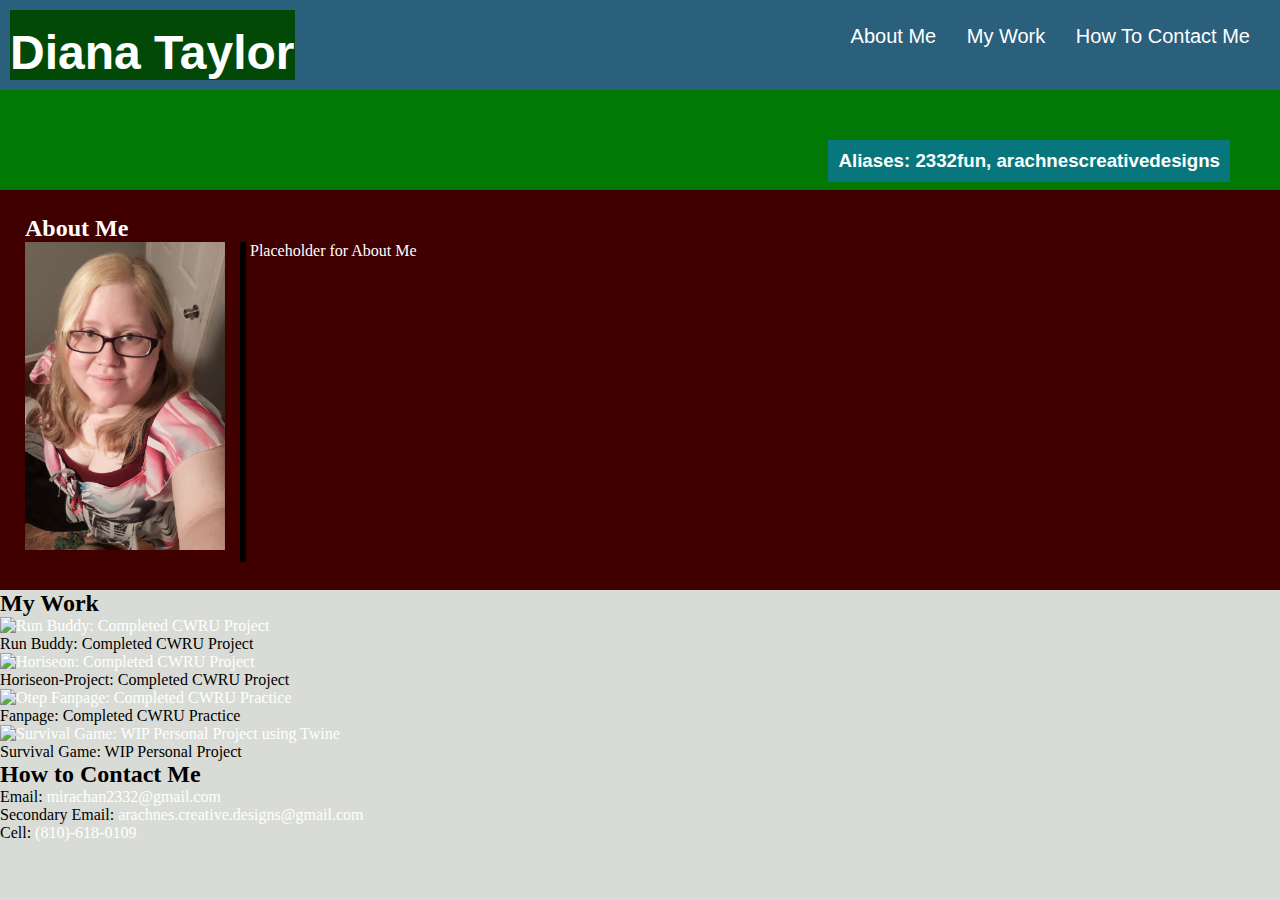
==== index.html @ 3008c47a "redid CSS and layout of content to closer match mockup" ====
<!DOCTYPE html>
<html lang="en-us">

<head>
    <meta charset="UTF-8" />
    <link rel="stylesheet" href="./assets/css/style.css">
    <title>Diana Taylor's Portfolio</title>
</head>

<body>
    <section>
        <div class="header">
            <!---Developer's Name-->
            <h1>Diana Taylor</h1>
            <!---Navigation Bar-->
            <div id="nav">
                <ul>
                    <li>
                    <!--Navigation Link to Section:ABOUT THEM-->
                    <!--When CLICKED: Scrolls user down to Section:ABOUT THEM-->
                    <a href="#About-Me">About Me</a>
                    </li>
                    <li>
                    <!--Navigation Link to Section:THEIR WORK-->
                    <!--When CLICKED: Scrolls user down to Section:THEIR WORK-->
                    <a href="#My-Work">My Work</a>
                    </li>
                    <li>
                    <!--Navigation Link to Section:HOW TO CONTACT THEM-->
                    <!--When CLICKED: Scrolls user down to Section:HOW TO CONTACT THEM-->
                    <a href="#Contact-Me">How To Contact Me</a>
                    </li>
                </ul>
            </div>
        </div>
    </section>

    <section>
        <div class="banner">
            <!---Banner-->
            <ul>
                <li>
                    <h3>Aliases: 2332fun, arachnescreativedesigns</h3>
                </li>
            </ul>
        </div>
    </section>

    <section>
        <div class="content">
            <div id="About-Me">
            <h2>About Me</h2>
            <!--Recent Photo or Avatar-->
            <img class="myimg" src="./assets/images/me.jpg" alt="A recent picture of Diana Taylor"/>
            <div class="vertical"></div>
            <p>
                Placeholder for About Me
            </p>
            </div>
    </section>


   <section>

            <!--Section: THEIR WORK-->
            <!--Titled Images of Developer's Applications-->
            <!--When presented 1st application image: Become larger than other application images-->
            <!--When images are CLICKED: taken to deployed application (in new tab)-->
            <div id="My-Work">
            <h2>My Work</h2>
                <a href="https://2332fun.github.io/run-buddy/" target="_blank" rel="noopener noreferrer">
                <img id="firstimg" alt="Run Buddy: Completed CWRU Project" src="./assets/images/runbuddyimg.png"
                width="300" height="auto">
                </a>
                <p>Run Buddy: Completed CWRU Project</p>
                <a href="https://2332fun.github.io/Horiseon-Project/" target="_blank" rel="noopener noreferrer">
                <img alt="Horiseon: Completed CWRU Project" src="./assets/images/Horiseonprojectimg.png"
                width="300" height="auto">
                </a>
                <p>Horiseon-Project: Completed CWRU Project</p> 
                <a href="https://2332fun.github.io/fanpage/" target="_blank" rel="noopener noreferrer">
                <img alt="Otep Fanpage: Completed CWRU Practice" src="./assets/images/fanpageimg.png"
                width="300" height="auto">
                </a>
                <p>Fanpage: Completed CWRU Practice</p>
                <a href="https://arachnescreativedesigns.neocities.org/" target="_blank" rel="noopener noreferrer">
                <img alt="Survival Game: WIP Personal Project using Twine" src="./assets/images/arachneimg.png"
                width="300" height="auto">
                </a>
                <p>Survival Game: WIP Personal Project</p>
            </div>
        </div>
    </section>
</body>

<footer>
    <div id="Contact-Me">
    <h2>
      How to Contact Me
    </h2>
    <p>
        <!--Section: HOW TO CONTACT THEM-->
        Email: <a href="mailto:mirachan2332@gmail.com">mirachan2332@gmail.com</a><br>
        Secondary Email: <a href="mailto:arachnes.creative.designs@gmail.com">arachnes.creative.designs@gmail.com</a><br>
        Cell: <a href="tel:8106180109">(810)-618-0109</a>
    </p>
    </div>
  </footer>

</html>
---- assets/css/style.css ----
/*universal*/
* {
    box-sizing: border-box;
    padding: 0;
    margin: 0;
}

body {
    background-color: #d9dcd6;
}

/*start of header CSS*/
.header {
    font-family: 'Trebuchet MS', 'Lucida Sans Unicode', 'Lucida Grande', 'Lucida Sans', Arial, sans-serif;
    background-color: #2a607c;
    color: #ffffff;
    padding: 10px;
}

.header h1 {
    display: inline-block;
    font-size: 48px;
    background-color: #024908;
    padding-top: 15px;
    position: static;
}

.header nav {
    padding-top: 15px;
    margin-right:20px;
    float: right;
    font-family: 'Gill Sans', 'Gill Sans MT', 'Calibri', 'Trebuchet MS', 'sans-serif';
    font-size: 20px;
}

.header nav ul {
    list-style-type: none;
}

.header nav li {
    display: inline-block;
    margin-left: 25px;
}

.header div {
    padding-top: 15px;
    margin-right: 20px;
    float: right;
    font-family: 'Gill Sans', 'Gill Sans MT', Calibri, 'Trebuchet MS', sans-serif;
    font-size: 20px;
}

.header div ul {
    list-style-type: none;
}

.header div ul li {
    display: inline-block;
    margin-left: 25px;
}
/*end of header CSS*/

/*start of banner CSS*/
.banner {
    padding: 50px;
    font-family: 'Trebuchet MS', 'Lucida Sans Unicode', 'Lucida Grande', 'Lucida Sans', Arial, sans-serif;
    background-color: #027805;
    color: #ffffff;
}

.banner h3 {
    display: inline-block;
}


.banner ul {
    list-style-type: none;
    display: inline-block;
    float: right;
    margin-right: 0px;
    padding: 0px;
}

.banner li {
    background-color: #07777d;
    padding: 10px;
    display: inline-block;
}
/*end of banner CSS*/

a {
    color: #ffffff;
    text-decoration: none;
}

p {
    font-size: 16px;
}

.content {
    width: 100%;
    display: inline-block;
}

.myimg {
    width: 200px;
    height: auto;
    float: left;
    margin-right: 25px;
    margin-left: 25px;
}

#About-Me {
    background-color: #400000;
    width: auto;
    height: 400px;
    color: #ffffff;
    padding-top: 25px;
}

#About-Me h2 {
    margin-left: 25px;
    margin-right: 25px;
}

#About-Me p {
    display: block;
    margin-block-start: 0em;
    margin-block-end: 0em;
    margin-inline-start: 0px;
    margin-inline-end: 0px;
}

.vertical {
    border-left: 6px solid black;
    height: 320px;
    position: absolute;
    margin-left: 240px;
}
/*Resized/MediaQueries: Responsive layout adapts to viewport--> */
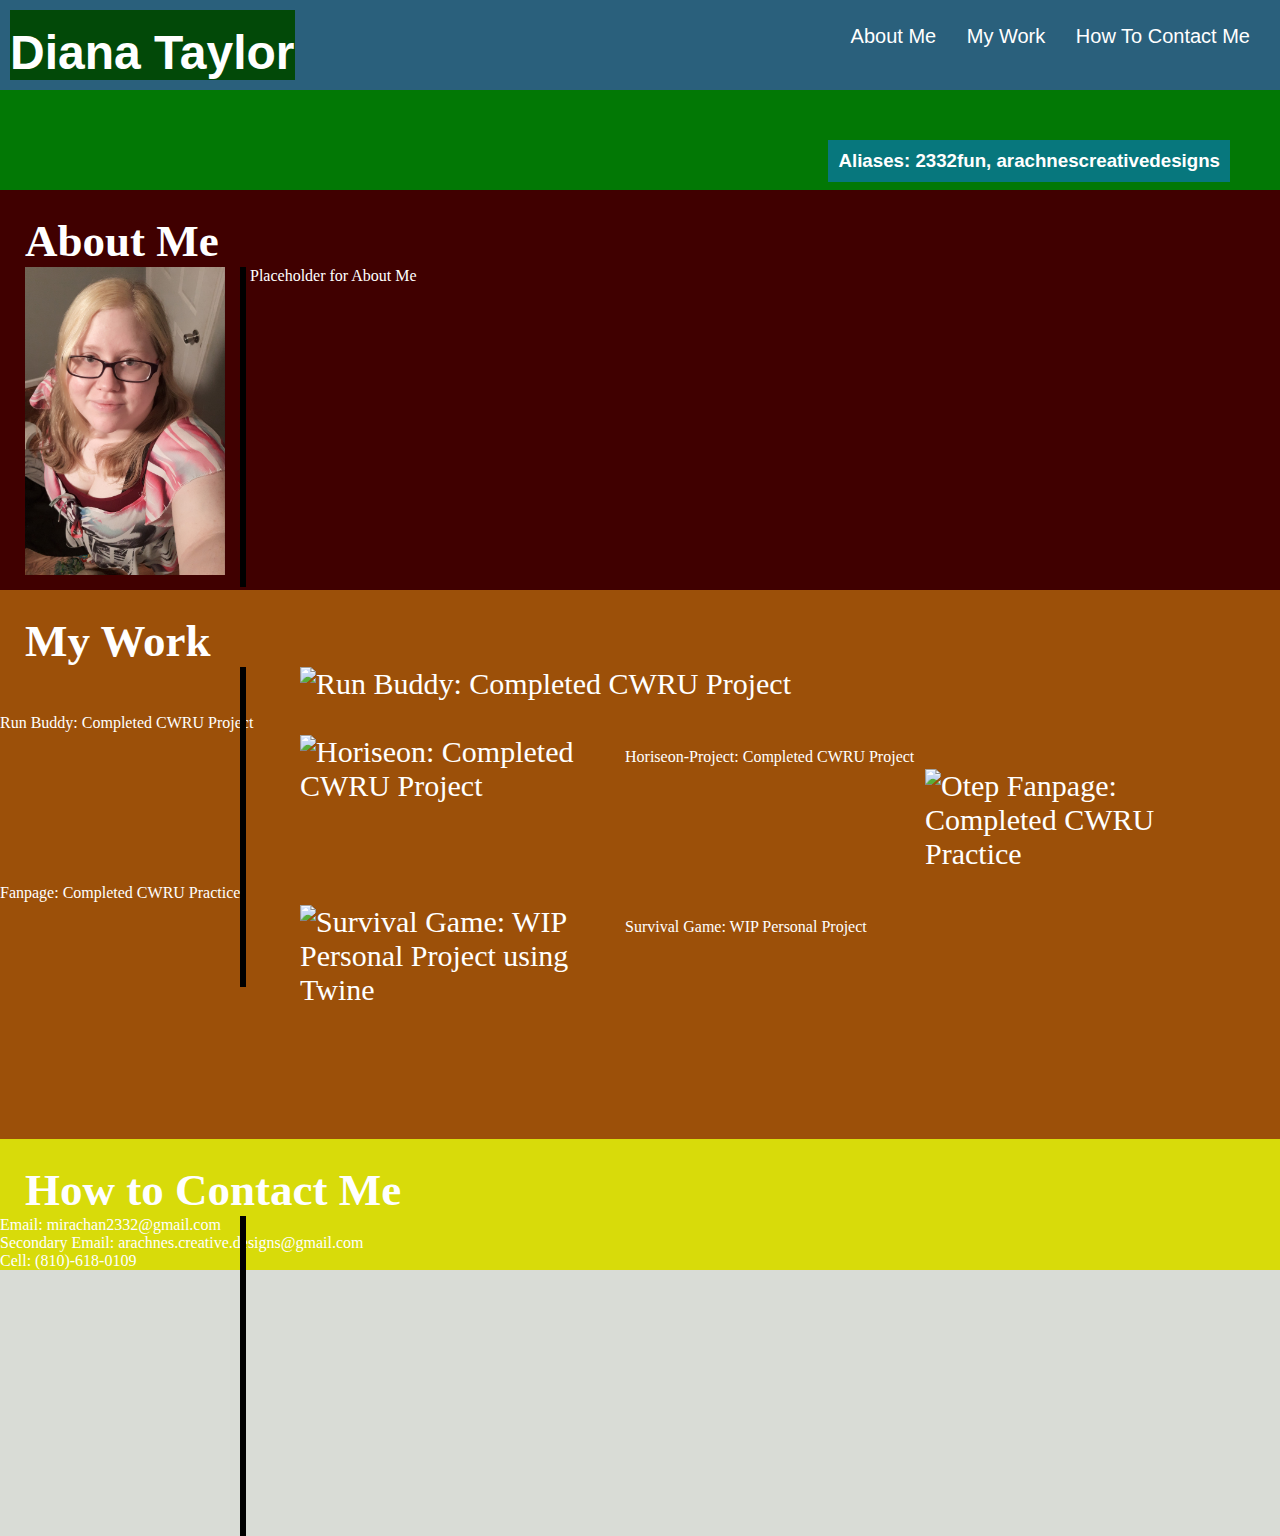
==== commit d9a92814: "added vertical lines, made 1st work img bigger, moved sections" ====
--- a/index.html
+++ b/index.html
@@ -50,9 +50,9 @@
         <div class="content">
             <div id="About-Me">
             <h2>About Me</h2>
+            <div class="vertical"></div>
             <!--Recent Photo or Avatar-->
             <img class="myimg" src="./assets/images/me.jpg" alt="A recent picture of Diana Taylor"/>
-            <div class="vertical"></div>
             <p>
                 Placeholder for About Me
             </p>
@@ -61,52 +61,58 @@
 
 
    <section>
-
             <!--Section: THEIR WORK-->
             <!--Titled Images of Developer's Applications-->
             <!--When presented 1st application image: Become larger than other application images-->
             <!--When images are CLICKED: taken to deployed application (in new tab)-->
             <div id="My-Work">
             <h2>My Work</h2>
+            <div class="vertical"></div>
+                <div class="runbuddy">
                 <a href="https://2332fun.github.io/run-buddy/" target="_blank" rel="noopener noreferrer">
                 <img id="firstimg" alt="Run Buddy: Completed CWRU Project" src="./assets/images/runbuddyimg.png"
-                width="300" height="auto">
+                width="75%" height="auto">
                 </a>
                 <p>Run Buddy: Completed CWRU Project</p>
+            </div>
+            <div class="horiseon">
                 <a href="https://2332fun.github.io/Horiseon-Project/" target="_blank" rel="noopener noreferrer">
                 <img alt="Horiseon: Completed CWRU Project" src="./assets/images/Horiseonprojectimg.png"
                 width="300" height="auto">
                 </a>
-                <p>Horiseon-Project: Completed CWRU Project</p> 
+                <p>Horiseon-Project: Completed CWRU Project</p>
+            </div>
+            <div class="fanpage">
                 <a href="https://2332fun.github.io/fanpage/" target="_blank" rel="noopener noreferrer">
                 <img alt="Otep Fanpage: Completed CWRU Practice" src="./assets/images/fanpageimg.png"
                 width="300" height="auto">
                 </a>
                 <p>Fanpage: Completed CWRU Practice</p>
+            </div>
+            <div class="survgame">
                 <a href="https://arachnescreativedesigns.neocities.org/" target="_blank" rel="noopener noreferrer">
                 <img alt="Survival Game: WIP Personal Project using Twine" src="./assets/images/arachneimg.png"
                 width="300" height="auto">
                 </a>
                 <p>Survival Game: WIP Personal Project</p>
             </div>
+            </div>
+    </section>
+    <section>
+        <div id="Contact-Me">
+        <h2>
+          How to Contact Me
+        </h2>
+        <div class="vertical"></div>
+        <p>
+            <!--Section: HOW TO CONTACT THEM-->
+            Email: <a href="mailto:mirachan2332@gmail.com">mirachan2332@gmail.com</a><br>
+            Secondary Email: <a href="mailto:arachnes.creative.designs@gmail.com">arachnes.creative.designs@gmail.com</a><br>
+            Cell: <a href="tel:8106180109">(810)-618-0109</a>
+        </p>
         </div>
     </section>
 </body>
-
-<footer>
-    <div id="Contact-Me">
-    <h2>
-      How to Contact Me
-    </h2>
-    <p>
-        <!--Section: HOW TO CONTACT THEM-->
-        Email: <a href="mailto:mirachan2332@gmail.com">mirachan2332@gmail.com</a><br>
-        Secondary Email: <a href="mailto:arachnes.creative.designs@gmail.com">arachnes.creative.designs@gmail.com</a><br>
-        Cell: <a href="tel:8106180109">(810)-618-0109</a>
-    </p>
-    </div>
-  </footer>
-
 </html>
 
 
--- a/assets/css/style.css
+++ b/assets/css/style.css
@@ -116,6 +116,7 @@
     height: 400px;
     color: #ffffff;
     padding-top: 25px;
+    font-size: 30px;
 }
 
 #About-Me h2 {
@@ -137,4 +138,53 @@
     position: absolute;
     margin-left: 240px;
 }
+
+#My-Work {
+    background-color: #9c5009;
+    width: auto;
+    height: auto;
+    color: #ffffff;
+    padding-top: 25px;
+    font-size: 30px;
+    padding-bottom: 200px;
+}
+
+#My-Work h2 {
+    margin-left: 25px;
+    margin-right: 25px;
+}
+
+#My-Work p {
+    display: inline-block;
+}
+
+#My-Work img {
+    height: auto;
+    float: left;
+    margin-right: 25px;
+    margin-left: 300px;
+    display: inline-block;
+}
+
+#Contact-Me {
+    background-color: #d8db0a;
+    width: auto;
+    height: auto;
+    color: #ffffff;
+    padding-top: 25px;
+    font-size: 30px;
+}
+
+#Contact-Me h2 {
+    margin-left: 25px;
+    margin-right: 25px;
+}
+
+#Contact-Me p {
+    display: block;
+    margin-block-start: 0em;
+    margin-block-end: 0em;
+    margin-inline-start: 0px;
+    margin-inline-end: 0px;
+}
 /*Resized/MediaQueries: Responsive layout adapts to viewport--> */
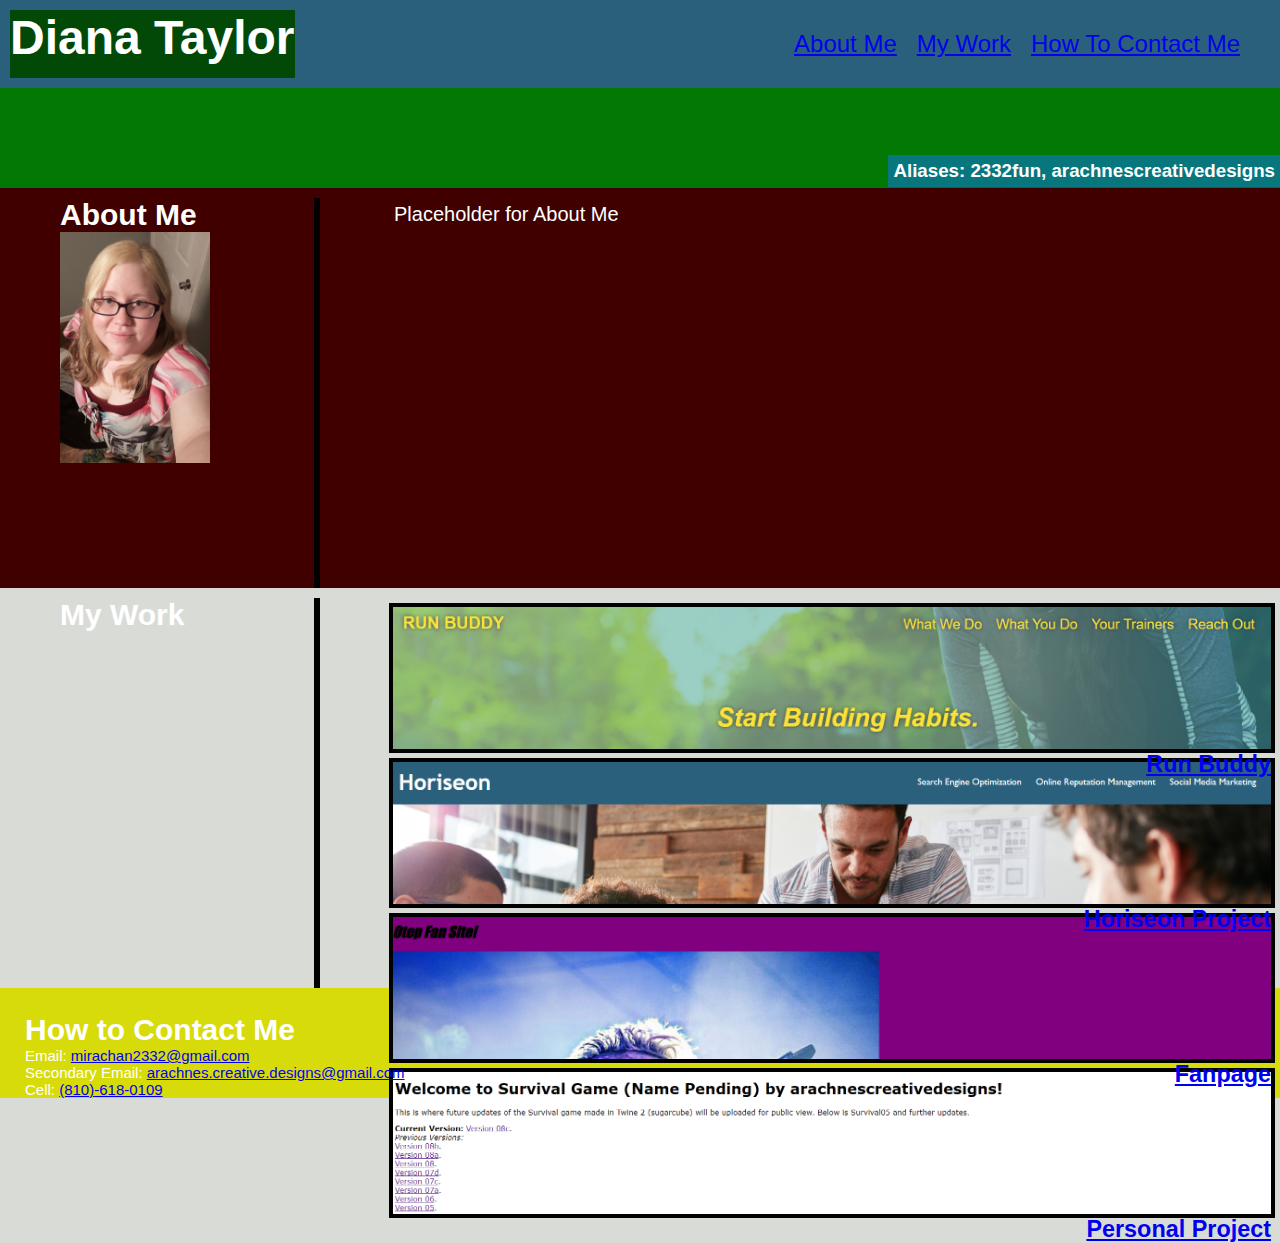
==== commit a347995b: "changed My Work section using flex" ====
--- a/index.html
+++ b/index.html
@@ -13,25 +13,25 @@
             <!---Developer's Name-->
             <h1>Diana Taylor</h1>
             <!---Navigation Bar-->
-            <div id="nav">
+            <nav>
                 <ul>
                     <li>
-                    <!--Navigation Link to Section:ABOUT THEM-->
-                    <!--When CLICKED: Scrolls user down to Section:ABOUT THEM-->
-                    <a href="#About-Me">About Me</a>
+                        <!--Navigation Link to Section:ABOUT THEM-->
+                        <!--When CLICKED: Scrolls user down to Section:ABOUT THEM-->
+                        <a href="#About-Me">About Me</a>
                     </li>
                     <li>
-                    <!--Navigation Link to Section:THEIR WORK-->
-                    <!--When CLICKED: Scrolls user down to Section:THEIR WORK-->
-                    <a href="#My-Work">My Work</a>
+                        <!--Navigation Link to Section:THEIR WORK-->
+                        <!--When CLICKED: Scrolls user down to Section:THEIR WORK-->
+                        <a href="#My-Work">My Work</a>
                     </li>
                     <li>
-                    <!--Navigation Link to Section:HOW TO CONTACT THEM-->
-                    <!--When CLICKED: Scrolls user down to Section:HOW TO CONTACT THEM-->
-                    <a href="#Contact-Me">How To Contact Me</a>
+                        <!--Navigation Link to Section:HOW TO CONTACT THEM-->
+                        <!--When CLICKED: Scrolls user down to Section:HOW TO CONTACT THEM-->
+                        <a href="#Contact-Me">How To Contact Me</a>
                     </li>
                 </ul>
-            </div>
+            </nav>
         </div>
     </section>
 
@@ -47,72 +47,55 @@
     </section>
 
     <section>
-        <div class="content">
-            <div id="About-Me">
-            <h2>About Me</h2>
-            <div class="vertical"></div>
-            <!--Recent Photo or Avatar-->
-            <img class="myimg" src="./assets/images/me.jpg" alt="A recent picture of Diana Taylor"/>
+        <div id="About-Me">
+            <div>
+                <h2>About Me</h2>
+                <!--Recent Photo or Avatar-->
+                <img class="myimg" src="./assets/images/me.jpg" alt="A recent picture of Diana Taylor" />
+            </div>
             <p>
                 Placeholder for About Me
             </p>
-            </div>
+        </div>
     </section>
 
-
-   <section>
-            <!--Section: THEIR WORK-->
-            <!--Titled Images of Developer's Applications-->
-            <!--When presented 1st application image: Become larger than other application images-->
-            <!--When images are CLICKED: taken to deployed application (in new tab)-->
-            <div id="My-Work">
+    <section>
+        <!--Section: THEIR WORK-->
+        <!--Titled Images of Developer's Applications-->
+        <!--When presented 1st application image: Become larger than other application images-->
+        <!--When images are CLICKED: taken to deployed application (in new tab)-->
+        <div class="box">
             <h2>My Work</h2>
-            <div class="vertical"></div>
-                <div class="runbuddy">
-                <a href="https://2332fun.github.io/run-buddy/" target="_blank" rel="noopener noreferrer">
-                <img id="firstimg" alt="Run Buddy: Completed CWRU Project" src="./assets/images/runbuddyimg.png"
-                width="75%" height="auto">
-                </a>
-                <p>Run Buddy: Completed CWRU Project</p>
+            <div class="items">
+                <div class="project-1">
+                    <h3><a href="https://2332fun.github.io/run-buddy/">Run Buddy</a></h3>
+                </div>
+                <div class="project-2">
+                    <h3><a href="https://2332fun.github.io/Horiseon-Project/">Horiseon Project</a></h3>
+                </div>
+                <div class="project-3">
+                    <h3><a href="https://2332fun.github.io/fanpage/">Fanpage</a></h3>
+                </div>
+                <div class="project-4">
+                    <h3><a href="https://arachnescreativedesigns.neocities.org/">Personal Project</a></h3>
+                </div>  
             </div>
-            <div class="horiseon">
-                <a href="https://2332fun.github.io/Horiseon-Project/" target="_blank" rel="noopener noreferrer">
-                <img alt="Horiseon: Completed CWRU Project" src="./assets/images/Horiseonprojectimg.png"
-                width="300" height="auto">
-                </a>
-                <p>Horiseon-Project: Completed CWRU Project</p>
-            </div>
-            <div class="fanpage">
-                <a href="https://2332fun.github.io/fanpage/" target="_blank" rel="noopener noreferrer">
-                <img alt="Otep Fanpage: Completed CWRU Practice" src="./assets/images/fanpageimg.png"
-                width="300" height="auto">
-                </a>
-                <p>Fanpage: Completed CWRU Practice</p>
-            </div>
-            <div class="survgame">
-                <a href="https://arachnescreativedesigns.neocities.org/" target="_blank" rel="noopener noreferrer">
-                <img alt="Survival Game: WIP Personal Project using Twine" src="./assets/images/arachneimg.png"
-                width="300" height="auto">
-                </a>
-                <p>Survival Game: WIP Personal Project</p>
-            </div>
-            </div>
+        </div>
     </section>
     <section>
         <div id="Contact-Me">
-        <h2>
-          How to Contact Me
-        </h2>
-        <div class="vertical"></div>
-        <p>
-            <!--Section: HOW TO CONTACT THEM-->
-            Email: <a href="mailto:mirachan2332@gmail.com">mirachan2332@gmail.com</a><br>
-            Secondary Email: <a href="mailto:arachnes.creative.designs@gmail.com">arachnes.creative.designs@gmail.com</a><br>
-            Cell: <a href="tel:8106180109">(810)-618-0109</a>
-        </p>
+            <h2>
+                How to Contact Me
+            </h2>
+            <p>
+                <!--Section: HOW TO CONTACT THEM-->
+                Email: <a href="mailto:mirachan2332@gmail.com">mirachan2332@gmail.com</a><br>
+                Secondary Email: <a
+                    href="mailto:arachnes.creative.designs@gmail.com">arachnes.creative.designs@gmail.com</a><br>
+                Cell: <a href="tel:8106180109">(810)-618-0109</a>
+            </p>
         </div>
     </section>
 </body>
-</html>
 
-
+</html>--- a/assets/css/style.css
+++ b/assets/css/style.css
@@ -7,184 +7,175 @@
 
 body {
     background-color: #d9dcd6;
+    color: #ffffff;
+    font-family: 'Trebuchet MS', 'Lucida Sans Unicode', 'Lucida Grande', 'Lucida Sans', Arial, sans-serif;
 }
 
 /*start of header CSS*/
 .header {
-    font-family: 'Trebuchet MS', 'Lucida Sans Unicode', 'Lucida Grande', 'Lucida Sans', Arial, sans-serif;
     background-color: #2a607c;
-    color: #ffffff;
     padding: 10px;
+    display: flex;
+    justify-content: space-between;
+    flex-wrap: wrap;
+    font-family: 'Gill Sans', 'Gill Sans MT', 'Calibri', 'Trebuchet MS', sans-serif;
 }
 
 .header h1 {
-    display: inline-block;
     font-size: 48px;
     background-color: #024908;
-    padding-top: 15px;
-    position: static;
+    margin: 0;
 }
 
 .header nav {
-    padding-top: 15px;
-    margin-right:20px;
-    float: right;
-    font-family: 'Gill Sans', 'Gill Sans MT', 'Calibri', 'Trebuchet MS', 'sans-serif';
+    margin: 20px;
     font-size: 20px;
 }
 
 .header nav ul {
-    list-style-type: none;
+    display: flex;
+    flex-wrap: wrap;
+    justify-content: center;
+    list-style: none;
 }
 
-.header nav li {
-    display: inline-block;
-    margin-left: 25px;
-}
-
-.header div {
-    padding-top: 15px;
-    margin-right: 20px;
-    float: right;
-    font-family: 'Gill Sans', 'Gill Sans MT', Calibri, 'Trebuchet MS', sans-serif;
-    font-size: 20px;
-}
-
-.header div ul {
-    list-style-type: none;
-}
-
-.header div ul li {
-    display: inline-block;
-    margin-left: 25px;
+.header nav ul li a {
+    padding: 10px;
+    margin: 10px, 15px;
+    font-size: 24px;
 }
 /*end of header CSS*/
 
 /*start of banner CSS*/
 .banner {
-    padding: 50px;
+    background-size: cover;
+    background-position: center;
+    display: flex;
+    justify-content: flex-end;
+    flex-wrap: wrap;
+    height: 100px;
     font-family: 'Trebuchet MS', 'Lucida Sans Unicode', 'Lucida Grande', 'Lucida Sans', Arial, sans-serif;
     background-color: #027805;
     color: #ffffff;
 }
 
 .banner h3 {
-    display: inline-block;
-}
-
-
-.banner ul {
-    list-style-type: none;
-    display: inline-block;
-    float: right;
-    margin-right: 0px;
-    padding: 0px;
+    display: flex;
+    justify-content: flex-end;
 }
 
 .banner li {
     background-color: #07777d;
-    padding: 10px;
+    margin-top: 17%;
+    padding: 5px;
     display: inline-block;
 }
 /*end of banner CSS*/
 
-a {
-    color: #ffffff;
-    text-decoration: none;
-}
-
-p {
-    font-size: 16px;
-}
-
-.content {
-    width: 100%;
-    display: inline-block;
-}
-
 .myimg {
-    width: 200px;
+    width: 150px;
     height: auto;
-    float: left;
-    margin-right: 25px;
-    margin-left: 25px;
 }
 
 #About-Me {
     background-color: #400000;
-    width: auto;
+    display: flex;
+    justify-content: space-between;
+    align-items: stretch;
     height: 400px;
-    color: #ffffff;
-    padding-top: 25px;
-    font-size: 30px;
+    padding-top: 10px;
+    font-size: 20px;
+}
+
+#About-Me div {
+    flex: 0 0 25%;
+    border-right: 6px solid black;
+    padding-left: 60px;
+    padding-right: 60px;
 }
 
 #About-Me h2 {
-    margin-left: 25px;
-    margin-right: 25px;
+    text-align: left;
 }
 
 #About-Me p {
-    display: block;
-    margin-block-start: 0em;
-    margin-block-end: 0em;
-    margin-inline-start: 0px;
-    margin-inline-end: 0px;
+    font-size: 20px;
+    line-height: 1.6;
+    display: inline-block;
+    flex: 0 0 70%;
+    padding-left: 10px;
 }
 
-.vertical {
-    border-left: 6px solid black;
-    height: 320px;
-    position: absolute;
-    margin-left: 240px;
+.box {
+    display: flex;
+    justify-content: space-between;
+    align-items: stretch;
+    height: 400px;
+    padding-top: 10px;
+    font-size: 20px;
 }
 
-#My-Work {
-    background-color: #9c5009;
-    width: auto;
-    height: auto;
-    color: #ffffff;
-    padding-top: 25px;
-    font-size: 30px;
-    padding-bottom: 200px;
+.box h2 {
+    flex: 0 0 25%;
+    border-right: 6px solid black;
+    padding-left: 60px;
+    padding-right: 60px;
 }
 
-#My-Work h2 {
-    margin-left: 25px;
-    margin-right: 25px;
+.box div {
+    flex: 0 0 70%;
 }
 
-#My-Work p {
-    display: inline-block;
+.items div {
+    min-height: 150px;
+    max-height: 150px;
+    border: 4px solid black;
+    margin: 5px;
 }
 
-#My-Work img {
-    height: auto;
-    float: left;
-    margin-right: 25px;
-    margin-left: 300px;
-    display: inline-block;
+.items h3 {
+    position: relative;
+    top: 16vh;
+    text-align: right;
+}
+
+.project-1 {
+    background-image: url("../images/runbuddyimg.PNG");
+    background-size: cover;
+}
+
+.project-2 {
+    background-image: url("../images/Horiseonprojectimg.PNG");
+    background-size: cover;
+}
+
+.project-3 {
+    background-image: url("../images/fanpageimg.PNG");
+    background-size: cover;
+}
+
+.project-4 {
+    background-image: url("../images/arachneimg.PNG");
+    background-size: cover;
 }
 
 #Contact-Me {
+    padding-left: 25px;
     background-color: #d8db0a;
     width: auto;
     height: auto;
     color: #ffffff;
     padding-top: 25px;
-    font-size: 30px;
 }
 
 #Contact-Me h2 {
-    margin-left: 25px;
-    margin-right: 25px;
+    display: flex;
+    justify-content: flex-start;
+    font-size: 30px;
 }
 
 #Contact-Me p {
     display: block;
-    margin-block-start: 0em;
-    margin-block-end: 0em;
-    margin-inline-start: 0px;
-    margin-inline-end: 0px;
+    font-size: 15px;
 }
 /*Resized/MediaQueries: Responsive layout adapts to viewport--> */
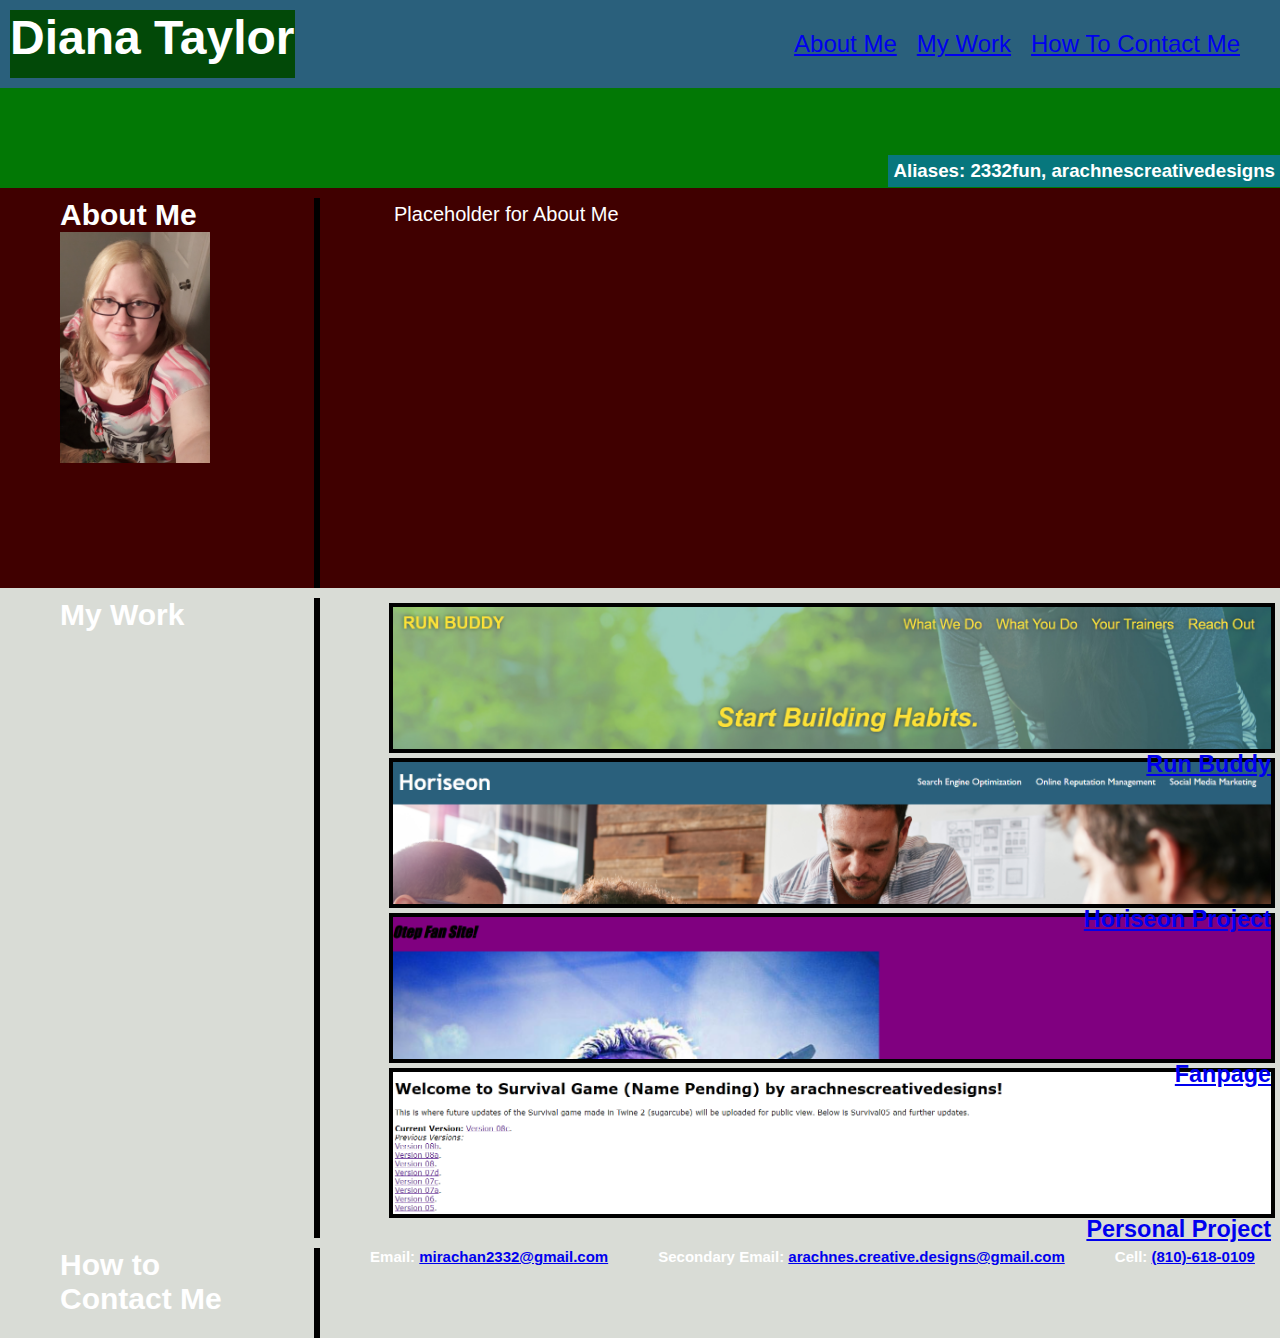
==== commit 47f4a5e1: "fixed contact section" ====
--- a/index.html
+++ b/index.html
@@ -64,7 +64,7 @@
         <!--Titled Images of Developer's Applications-->
         <!--When presented 1st application image: Become larger than other application images-->
         <!--When images are CLICKED: taken to deployed application (in new tab)-->
-        <div class="box">
+        <div class="box" id="My-Work">
             <h2>My Work</h2>
             <div class="items">
                 <div class="project-1">
@@ -84,15 +84,13 @@
     </section>
     <section>
         <div id="Contact-Me">
-            <h2>
-                How to Contact Me
-            </h2>
+            <h2>How to Contact Me</h2>
             <p>
                 <!--Section: HOW TO CONTACT THEM-->
-                Email: <a href="mailto:mirachan2332@gmail.com">mirachan2332@gmail.com</a><br>
-                Secondary Email: <a
-                    href="mailto:arachnes.creative.designs@gmail.com">arachnes.creative.designs@gmail.com</a><br>
-                Cell: <a href="tel:8106180109">(810)-618-0109</a>
+                <h3>Email: <a href="mailto:mirachan2332@gmail.com">mirachan2332@gmail.com</a></h3><br>
+                <h3>Secondary Email: <a
+                    href="mailto:arachnes.creative.designs@gmail.com">arachnes.creative.designs@gmail.com</a></h3><br>
+                <h3>Cell: <a href="tel:8106180109">(810)-618-0109</a></h3>
             </p>
         </div>
     </section>
--- a/assets/css/style.css
+++ b/assets/css/style.css
@@ -110,7 +110,7 @@
     display: flex;
     justify-content: space-between;
     align-items: stretch;
-    height: 400px;
+    height: 650px;
     padding-top: 10px;
     font-size: 20px;
 }
@@ -160,22 +160,30 @@
 }
 
 #Contact-Me {
-    padding-left: 25px;
-    background-color: #d8db0a;
-    width: auto;
-    height: auto;
-    color: #ffffff;
-    padding-top: 25px;
+    display: flex;
+    justify-content: space-between;
+    align-items: stretch;
+    height: 100px;
+    padding-top: 10px;
+    font-size: 20px;
+    flex: wrap;
 }
 
 #Contact-Me h2 {
     display: flex;
     justify-content: flex-start;
     font-size: 30px;
+    flex: 0 0 25%;
+    border-right: 6px solid black;
+    padding-left: 60px;
+    padding-right: 60px;
+}
+
+#Contact-Me h3 {
+    font-size: 15px;
 }
 
 #Contact-Me p {
-    display: block;
-    font-size: 15px;
+    font-size: 10px;
 }
 /*Resized/MediaQueries: Responsive layout adapts to viewport--> */
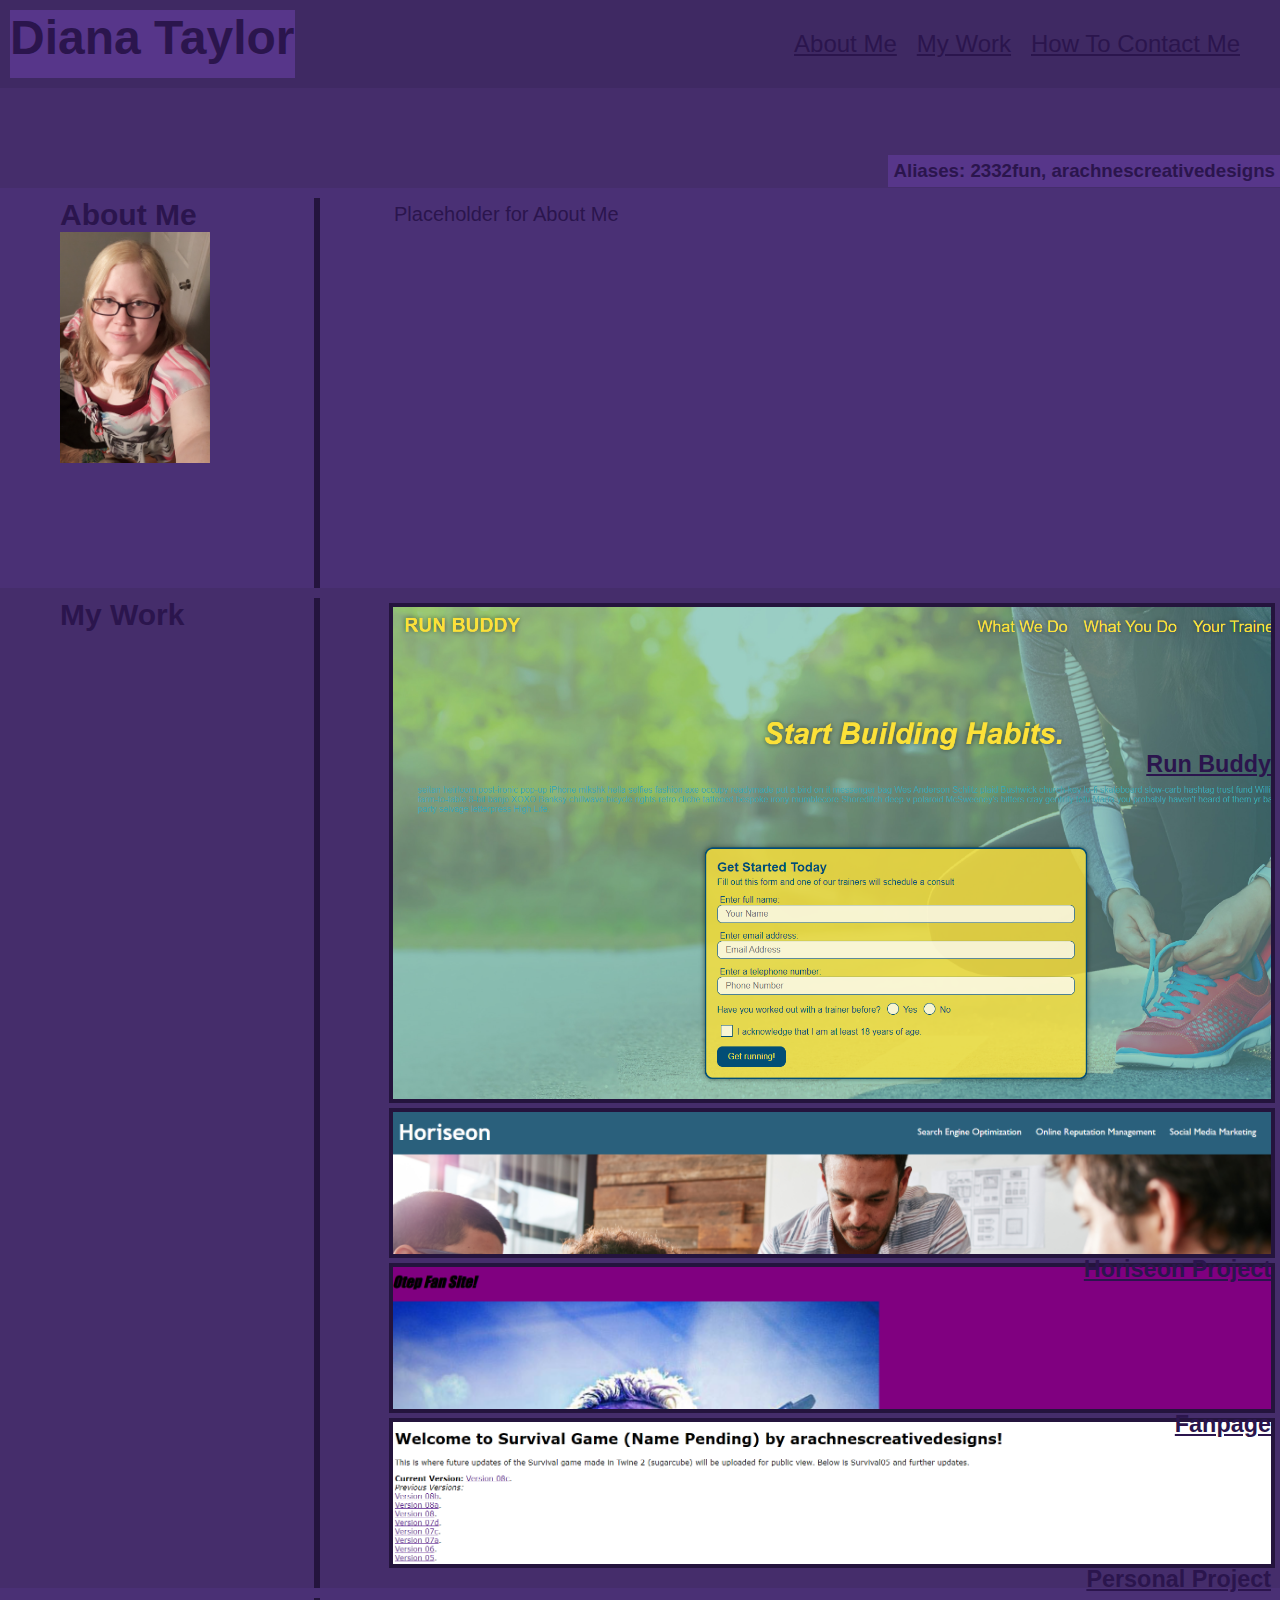
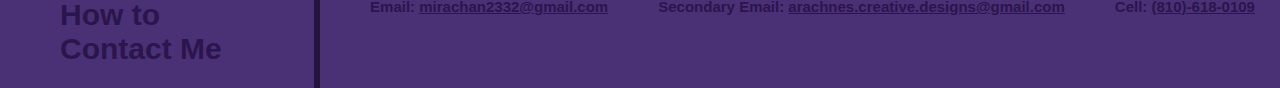
==== commit b72e3b1a: "changed firstchild size, gave CSS color template" ====
--- a/index.html
+++ b/index.html
@@ -4,6 +4,7 @@
 <head>
     <meta charset="UTF-8" />
     <link rel="stylesheet" href="./assets/css/style.css">
+    <link rel="icon" type="image/x-icon" href="./assets/images/logo.png">
     <title>Diana Taylor's Portfolio</title>
 </head>
 
--- a/assets/css/style.css
+++ b/assets/css/style.css
@@ -6,14 +6,26 @@
 }
 
 body {
-    background-color: #d9dcd6;
-    color: #ffffff;
+    background-color: #4a3075;
+    color: #2b154d;
     font-family: 'Trebuchet MS', 'Lucida Sans Unicode', 'Lucida Grande', 'Lucida Sans', Arial, sans-serif;
+}
+
+a:link {
+    color: #2b154d;
+}
+
+a:visited {
+    color: #1f0d3b;
+}
+
+a:hover {
+    color: #8c76b0;
 }
 
 /*start of header CSS*/
 .header {
-    background-color: #2a607c;
+    background-color: #3f2963;
     padding: 10px;
     display: flex;
     justify-content: space-between;
@@ -23,7 +35,7 @@
 
 .header h1 {
     font-size: 48px;
-    background-color: #024908;
+    background-color: #57368a;
     margin: 0;
 }
 
@@ -55,8 +67,7 @@
     flex-wrap: wrap;
     height: 100px;
     font-family: 'Trebuchet MS', 'Lucida Sans Unicode', 'Lucida Grande', 'Lucida Sans', Arial, sans-serif;
-    background-color: #027805;
-    color: #ffffff;
+    background-color: #452d6b;
 }
 
 .banner h3 {
@@ -65,7 +76,7 @@
 }
 
 .banner li {
-    background-color: #07777d;
+    background-color: #57368a;
     margin-top: 17%;
     padding: 5px;
     display: inline-block;
@@ -78,7 +89,7 @@
 }
 
 #About-Me {
-    background-color: #400000;
+    background-color: #4a3075;
     display: flex;
     justify-content: space-between;
     align-items: stretch;
@@ -89,7 +100,7 @@
 
 #About-Me div {
     flex: 0 0 25%;
-    border-right: 6px solid black;
+    border-right: 6px solid #24143d;
     padding-left: 60px;
     padding-right: 60px;
 }
@@ -110,14 +121,15 @@
     display: flex;
     justify-content: space-between;
     align-items: stretch;
-    height: 650px;
+    height: 1000px;
     padding-top: 10px;
     font-size: 20px;
+    background-color: #452d6b;
 }
 
 .box h2 {
     flex: 0 0 25%;
-    border-right: 6px solid black;
+    border-right: 6px solid #24143d;
     padding-left: 60px;
     padding-right: 60px;
 }
@@ -129,8 +141,13 @@
 .items div {
     min-height: 150px;
     max-height: 150px;
-    border: 4px solid black;
+    border: 4px solid #24143d;
     margin: 5px;
+}
+
+.items div:first-child {
+    min-height: 500px;
+    max-height: 500px;
 }
 
 .items h3 {
@@ -174,7 +191,7 @@
     justify-content: flex-start;
     font-size: 30px;
     flex: 0 0 25%;
-    border-right: 6px solid black;
+    border-right: 6px solid #24143d;
     padding-left: 60px;
     padding-right: 60px;
 }
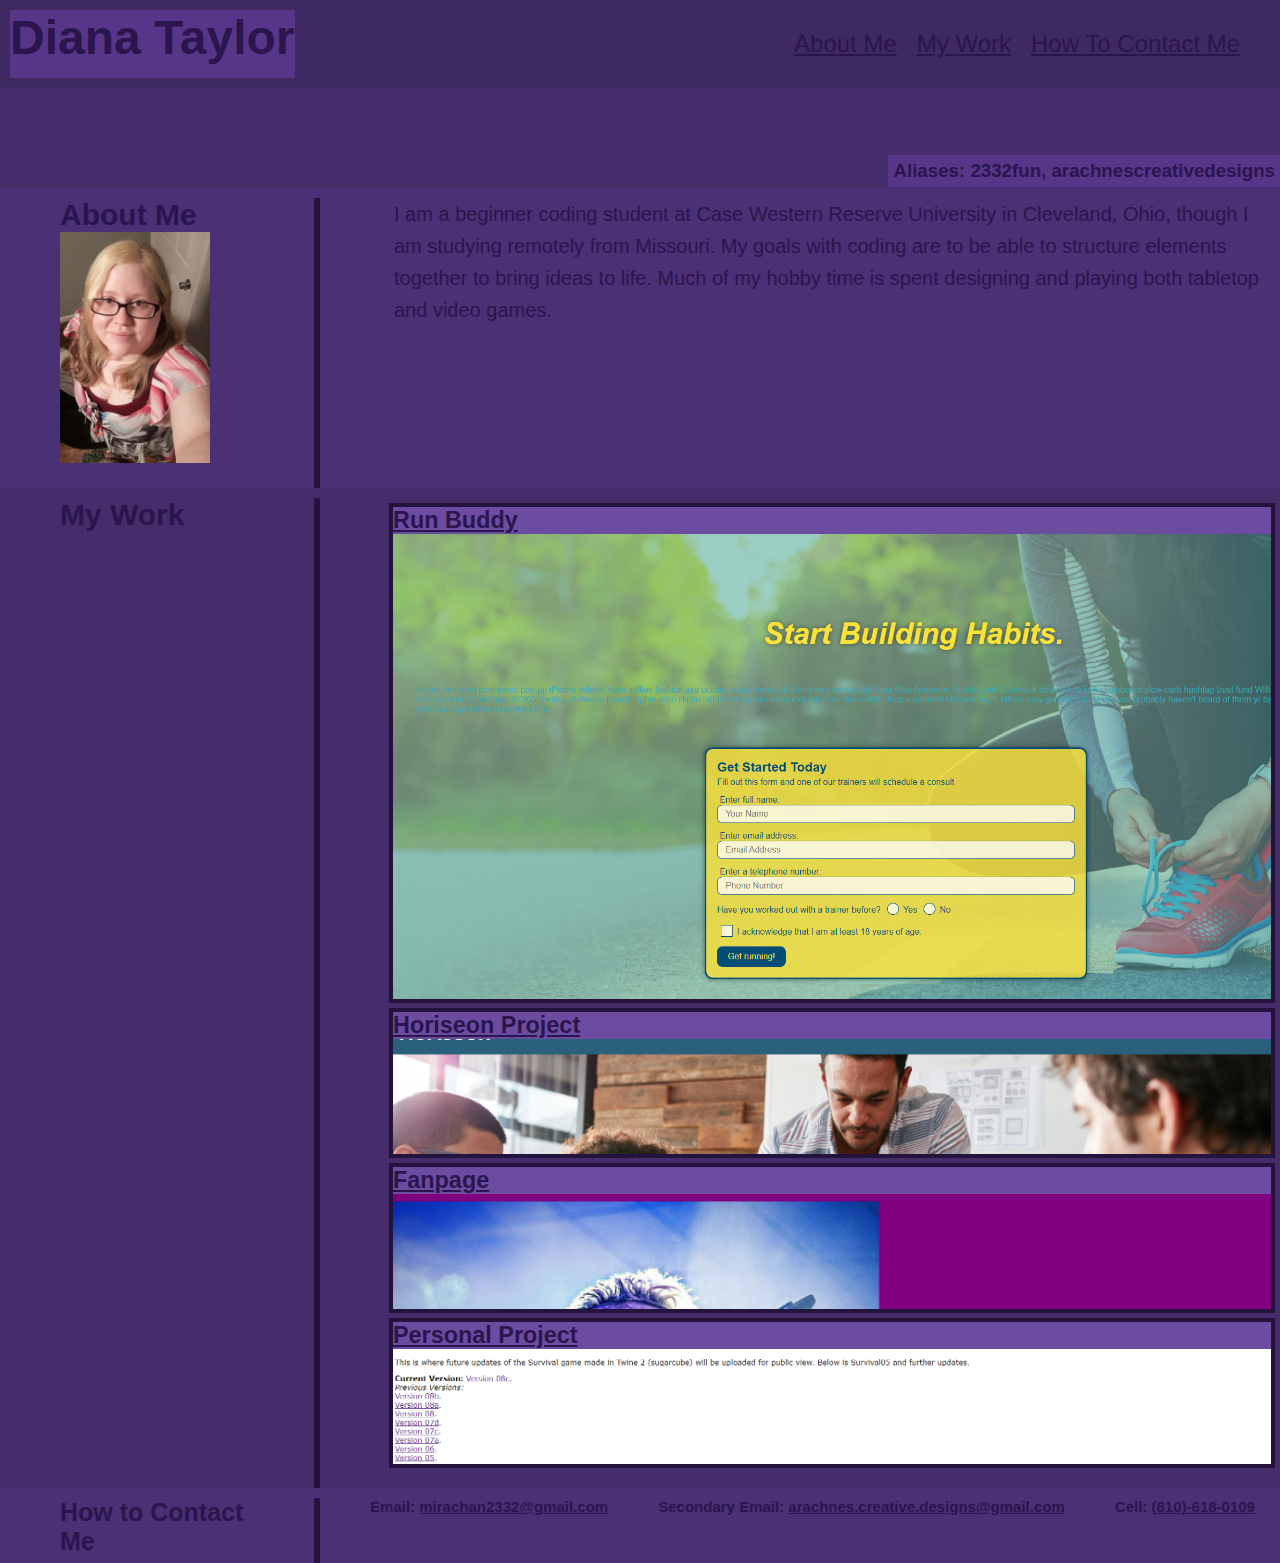
==== commit 08bf7661: "changed h3 on My Work, added license and readme.md" ====
--- a/index.html
+++ b/index.html
@@ -55,7 +55,7 @@
                 <img class="myimg" src="./assets/images/me.jpg" alt="A recent picture of Diana Taylor" />
             </div>
             <p>
-                Placeholder for About Me
+                I am a beginner coding student at Case Western Reserve University in Cleveland, Ohio, though I am studying remotely from Missouri. My goals with coding are to be able to structure elements together to bring ideas to life. Much of my hobby time is spent designing and playing both tabletop and video games.
             </p>
         </div>
     </section>
--- a/assets/css/style.css
+++ b/assets/css/style.css
@@ -93,7 +93,7 @@
     display: flex;
     justify-content: space-between;
     align-items: stretch;
-    height: 400px;
+    height: 300px;
     padding-top: 10px;
     font-size: 20px;
 }
@@ -145,17 +145,15 @@
     margin: 5px;
 }
 
+.items h3 {
+    background-color: #6c4ca1;
+}
+
 .items div:first-child {
     min-height: 500px;
     max-height: 500px;
 }
 
-.items h3 {
-    position: relative;
-    top: 16vh;
-    text-align: right;
-}
-
 .project-1 {
     background-image: url("../images/runbuddyimg.PNG");
     background-size: cover;
@@ -180,7 +178,7 @@
     display: flex;
     justify-content: space-between;
     align-items: stretch;
-    height: 100px;
+    height: 75px;
     padding-top: 10px;
     font-size: 20px;
     flex: wrap;
@@ -189,7 +187,7 @@
 #Contact-Me h2 {
     display: flex;
     justify-content: flex-start;
-    font-size: 30px;
+    font-size: 25px;
     flex: 0 0 25%;
     border-right: 6px solid #24143d;
     padding-left: 60px;
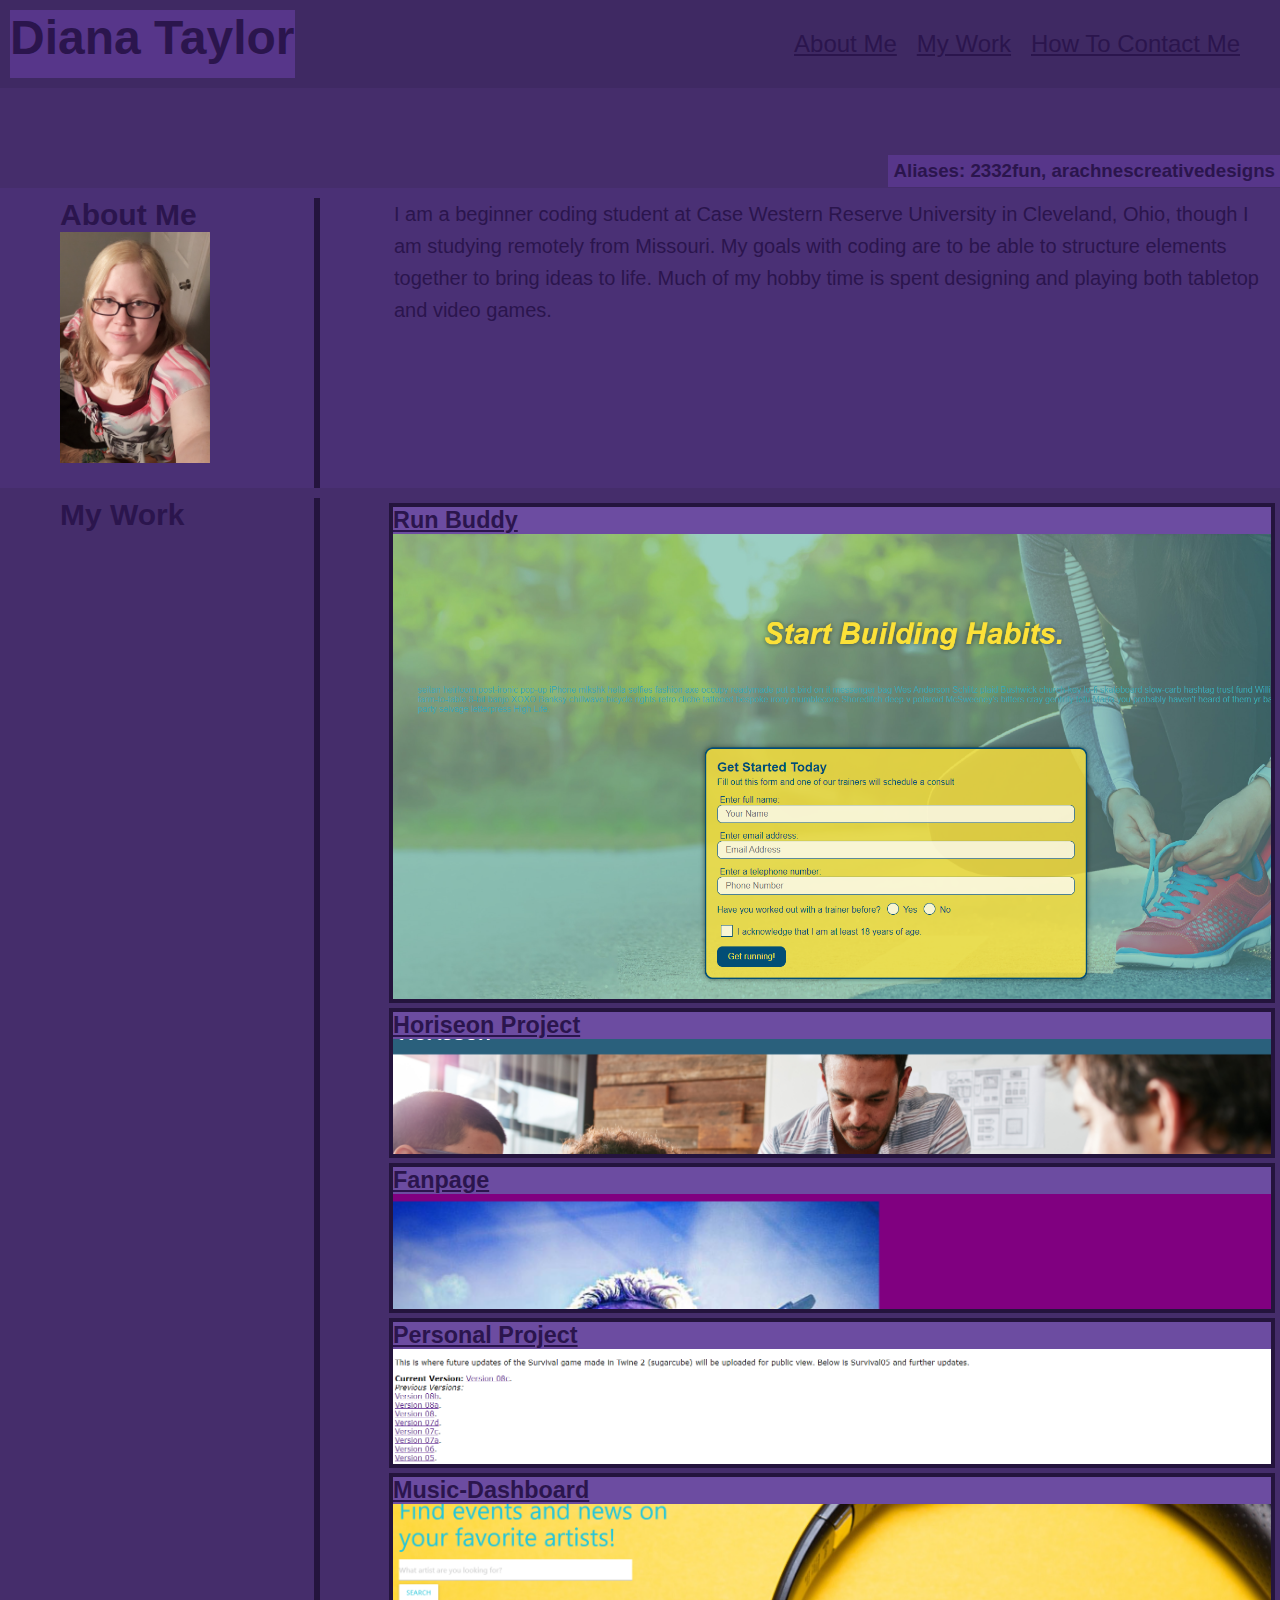
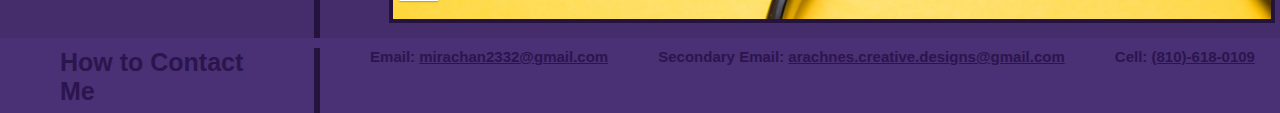
==== commit 1da741ef: "added musicdashboard to mywork" ====
--- a/index.html
+++ b/index.html
@@ -50,6 +50,7 @@
     <section>
         <div id="About-Me">
             <div>
+                <!--Section: ABOUT ME-->
                 <h2>About Me</h2>
                 <!--Recent Photo or Avatar-->
                 <img class="myimg" src="./assets/images/me.jpg" alt="A recent picture of Diana Taylor" />
@@ -61,7 +62,7 @@
     </section>
 
     <section>
-        <!--Section: THEIR WORK-->
+        <!--Section: MY WORK-->
         <!--Titled Images of Developer's Applications-->
         <!--When presented 1st application image: Become larger than other application images-->
         <!--When images are CLICKED: taken to deployed application (in new tab)-->
@@ -80,6 +81,9 @@
                 <div class="project-4">
                     <h3><a href="https://arachnescreativedesigns.neocities.org/">Personal Project</a></h3>
                 </div>  
+                <div class="project-5">
+                    <h3><a href="https://github.com/mtornabene05/music-dashboard">Music-Dashboard</a></h3>
+                </div>
             </div>
         </div>
     </section>
@@ -87,7 +91,7 @@
         <div id="Contact-Me">
             <h2>How to Contact Me</h2>
             <p>
-                <!--Section: HOW TO CONTACT THEM-->
+                <!--Section: HOW TO CONTACT ME-->
                 <h3>Email: <a href="mailto:mirachan2332@gmail.com">mirachan2332@gmail.com</a></h3><br>
                 <h3>Secondary Email: <a
                     href="mailto:arachnes.creative.designs@gmail.com">arachnes.creative.designs@gmail.com</a></h3><br>
--- a/assets/css/style.css
+++ b/assets/css/style.css
@@ -10,7 +10,7 @@
     color: #2b154d;
     font-family: 'Trebuchet MS', 'Lucida Sans Unicode', 'Lucida Grande', 'Lucida Sans', Arial, sans-serif;
 }
-
+/*start of link CSS*/
 a:link {
     color: #2b154d;
 }
@@ -22,6 +22,7 @@
 a:hover {
     color: #8c76b0;
 }
+/*end of link CSS*/
 
 /*start of header CSS*/
 .header {
@@ -83,6 +84,7 @@
 }
 /*end of banner CSS*/
 
+/*start of about-me CSS*/
 .myimg {
     width: 150px;
     height: auto;
@@ -116,12 +118,14 @@
     flex: 0 0 70%;
     padding-left: 10px;
 }
-
+/*end of about-me CSS*/
+
+/*start of my-work CSS*/
 .box {
     display: flex;
     justify-content: space-between;
     align-items: stretch;
-    height: 1000px;
+    height: 1150px;
     padding-top: 10px;
     font-size: 20px;
     background-color: #452d6b;
@@ -174,6 +178,13 @@
     background-size: cover;
 }
 
+.project-5 {
+    background-image: url("../images/musicdashboard.PNG");
+    background-size: cover;
+}
+/*end of my-work CSS*/
+
+/*start of contact-me CSS*/
 #Contact-Me {
     display: flex;
     justify-content: space-between;
@@ -201,4 +212,151 @@
 #Contact-Me p {
     font-size: 10px;
 }
+/*end of contact-me CSS*/
+
 /*Resized/MediaQueries: Responsive layout adapts to viewport--> */
+/* MEDIA QUERY FOR SMALLER DESKTOP SCREENS AND SMALLER */
+@media screen and (max-width: 980px) {
+    header {
+      padding-bottom: 0;
+      justify-content: center;
+      position: relative;
+    }
+  
+    header h1 {
+      width: 100%;
+      text-align: center;
+    }
+  
+    header nav ul {
+      margin-top: 20px;
+      width: 100%;
+      justify-content: center;
+    }
+  
+    header nav ul li a {
+      font-size: 20px;
+    }
+    
+    #About-Me div {
+        flex: 0 0 25%;
+        border-right: 6px solid #24143d;
+        padding-left: 40px;
+        padding-right: 40px;
+    }
+    
+    #About-Me h2 {
+        text-align: left;
+    }
+    
+    #About-Me p {
+        font-size: 20px;
+        line-height: 1.6;
+        display: inline-block;
+        flex: 0 0 70%;
+        padding-left: 5px;
+    }
+
+    #Contact-Me h3 {
+        font-size: 15px;
+        padding: 10px;
+    }
+
+  }
+  
+/* MEDIA QUERY FOR TABLETS AND SMALLER */
+@media screen and (max-width: 768px) {
+    header {
+        padding-bottom: 0;
+        justify-content: center;
+        position: relative;
+      }
+    
+      header h1 {
+        width: 100%;
+        text-align: center;
+      }
+    
+      header nav ul {
+        margin-top: 20px;
+        width: 100%;
+        justify-content: center;
+      }
+    
+      header nav ul li a {
+        font-size: 20px;
+      }
+      
+      #About-Me div {
+          flex: 0 0 25%;
+          border-right: 6px solid #24143d;
+          padding-left: 40px;
+          padding-right: 40px;
+      }
+      
+      #About-Me h2 {
+          text-align: left;
+      }
+      
+      #About-Me p {
+          font-size: 20px;
+          line-height: 1.6;
+          display: inline-block;
+          flex: 0 0 70%;
+          padding-left: 5px;
+      }
+  
+      #Contact-Me h3 {
+          font-size: 15px;
+          padding: 10px;
+      }
+  
+    }
+/* MEDIA QUERY FOR MOBILE PHONES AND SMALLER */
+@media screen and (max-width: 575px) {
+    header {
+        padding-bottom: 0;
+        justify-content: center;
+        position: relative;
+      }
+    
+      header h1 {
+        width: 100%;
+        text-align: center;
+      }
+    
+      header nav ul {
+        margin-top: 20px;
+        width: 100%;
+        justify-content: center;
+      }
+    
+      header nav ul li a {
+        font-size: 20px;
+      }
+      
+      #About-Me div {
+          flex: 0 0 25%;
+          border-right: 6px solid #24143d;
+          padding-left: 40px;
+          padding-right: 40px;
+      }
+      
+      #About-Me h2 {
+          text-align: left;
+      }
+      
+      #About-Me p {
+          font-size: 20px;
+          line-height: 1.6;
+          display: inline-block;
+          flex: 0 0 70%;
+          padding-left: 5px;
+      }
+  
+      #Contact-Me h3 {
+          font-size: 15px;
+          padding: 10px;
+      }
+  
+    }